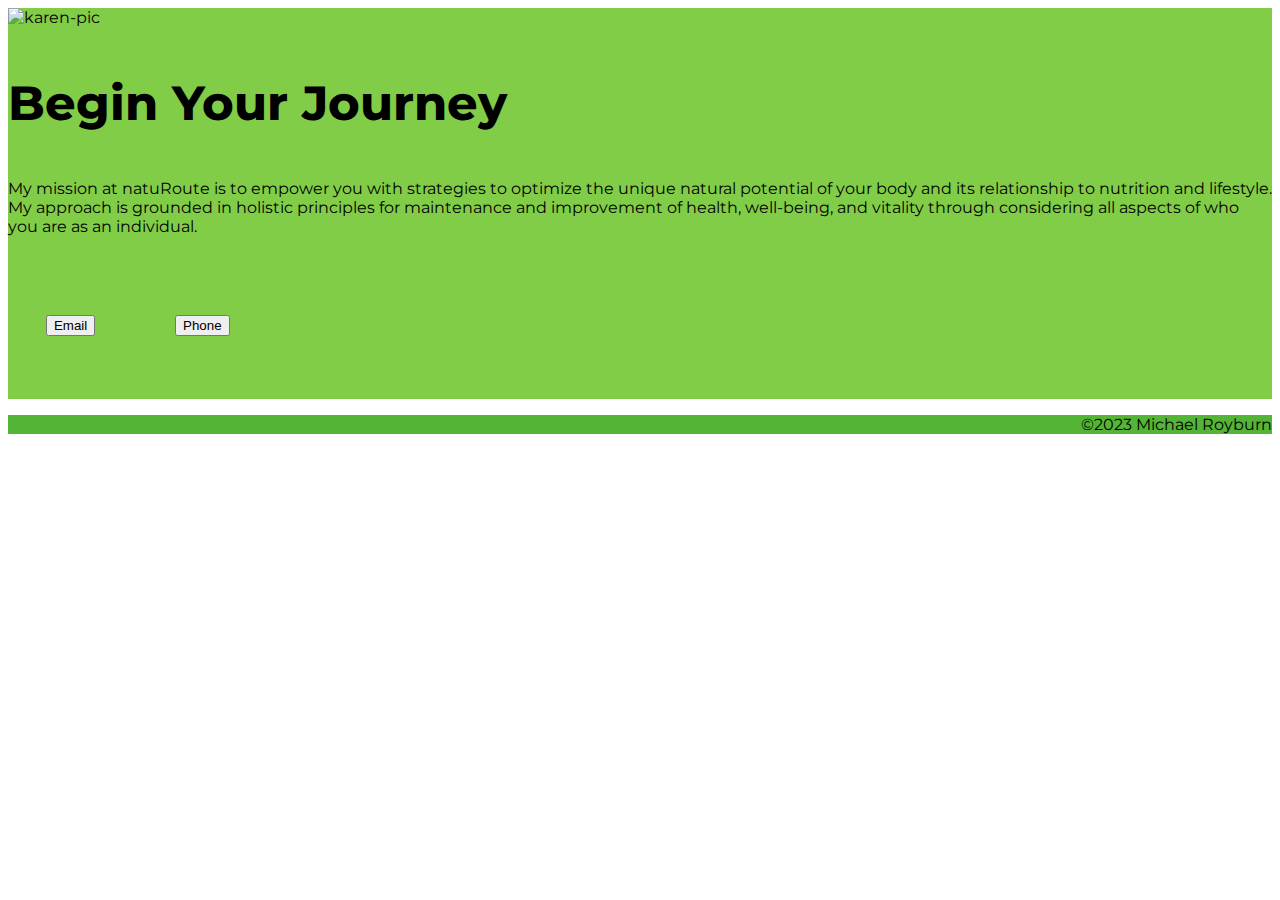
==== pages/contact.html @ 0948e244 "add pages" ====
<!DOCTYPE html>
<html>
<head>
  <meta charset="utf-8">
  <meta name="viewport" content="width=device-width, initial-scale=1">
  <title>Reach out!</title>
  <!-- Google Fonts -->
  <link rel="preconnect" href="https://fonts.googleapis.com">
  <link rel="preconnect" href="https://fonts.gstatic.com" crossorigin>
  <link href="https://fonts.googleapis.com/css2?family=Montserrat:wght@100;200;300;400;500;600;700;800;900&family=Ubuntu:wght@300;400;500;700&display=swap" rel="stylesheet">
  <!-- Font Awesome -->
  <script src="https://kit.fontawesome.com/46f17c3332.js" crossorigin="anonymous"></script>
  <!-- CSS Stylesheets -->
  <link rel="stylesheet" href="../css/styles.css">
</head>

<body>

<main>

  <!-- Contact -->
  <section id="contact">
    <img src="images/kbutt-rhn.jpg" class="" alt="karen-pic">
    <h2>Begin Your Journey</h2>
    <p>My mission at natuRoute is to empower you with strategies to
      optimize the unique natural
      potential of your body and its relationship to nutrition and
      lifestyle. My approach is
      grounded in holistic principles for maintenance and improvement of
      health, well-being, and vitality through considering all aspects of
      who you are as an individual.
    </p>
    <a href="mailto:karenbutt@naturoute.com"><button >Email</button></a>
    <a href="tel:+15193757716"><button>Phone</button></a>
  </section>

</main>

  <!-- Footer -->
  <footer id="footer">
    <p>©2023 Michael Royburn</p>
  </footer>
</body>

</html>
---- css/styles.css ----
/* Elements */

body {
    font-family: 'Montserrat';
}

main {
  display: grid;
  place-items: center;
}

section {
  width: 100%;
}

footer {
    text-align: right;
    background-color: var(--bgcolor2);
}


/* Nav Bar */

nav {
  position: sticky;
  top: 0;
  display: flex;
  flex-wrap: wrap;
  justify-content: space-between;
  padding: 1rem 2rem;
  background-color: var(--bgcolor1);
  transition: top 500ms ease-in-out;
  z-index: 1;
}

nav.scroll-up {
  top: 0;
}

nav.scroll-down {
top: -100%;
}

nav.scroll-up, nav:focus-within { /* ensure nav is visible when in focus */
  top: 0;
}

.nav-links {
  display:flex;
  align-items: center;
}

nav a {
  padding: 5px;
}

.brand {
    /* font-family: 'Ubuntu'; */
    font-size: 2.5rem;
    font-weight: bold;
}

/* Title Section */

#title {
    display: flex;
    align-items: center;
    justify-content: space-around;
    background-color: #82CD47;
    color: white;
}

.title-text {
  text-align: center;
}

.title-img {
    width: 35%;
    transform: rotate(12deg);
    padding: 6rem;
}

/* Carousel */

#carousel {
  width: 100%;
  max-width: 800px;
  height: 350px;
  position: relative;
  overflow: hidden;
}

.slide {
  width: 100%;
  max-width: 800px;
  height: 350px;
  position: absolute;
  transition: all 0.5s;
}

.slide img {  
  width: 100%;
  height: 100%;
  object-fit: cover;
}

.btn {
  position: absolute;
  width: 40px;
  height: 40px;
  padding: 10px;
  border: none;
  border-radius: 50%;
  z-index: 10px;
  curser: pointer;
  background-color: #fff;
  font-size: 18px;
}

.btn:active {
  transform: scale(1.1);
}

.btn-prev { 
  top: 45%;
  left: 2%;
}

.btn-next {
  top: 45%;
  right: 2%;
}

/* Services Section */

#services {
  padding: auto;
    background-color: #54B435;
}

/* Contact Section */

#contact {
    background-color: #82CD47;
}

/* Features Section */

#features {
    background-color: var(--bgcolor1);
    padding: 0;
}

.feature-box {
    text-align: center;
    padding: 5%;
}

.icon {
    color: #54B435;
}

.icon:hover {
    color: #82CD47;
}

/* Blog Carousel*/

#blog {
    padding: 2% 15% 5%;
    text-align: center;
    background-color: #82CD47;
}

.blog-image {
    margin-bottom: 8rem;
}
.carousel-caption {
    color: black;
}

.container-fluid {
    padding: 3% 15%;
}

/* Certifications */

#certs {
    background-color: #54B435;
    text-align: center;
    padding-bottom: 3%;
}



.certs-logo {
    margin: 20px;
    width: 15%;
}

/* Elements */

img {
    width: 70%
}

button {
 margin: 5% 3%;
}


h1 {
    font-size: 3.5rem;
    font-weight: 900;
    line-height: 1.5;
}

h2 {
    font-size: 3rem;
    font-weight: 750;
    line-height: 1.5;
}

h3 {
    font-weight: 600;
}

:root {
  --bgcolor1: #82CD47;
  --bgcolor2: #54B435;
}
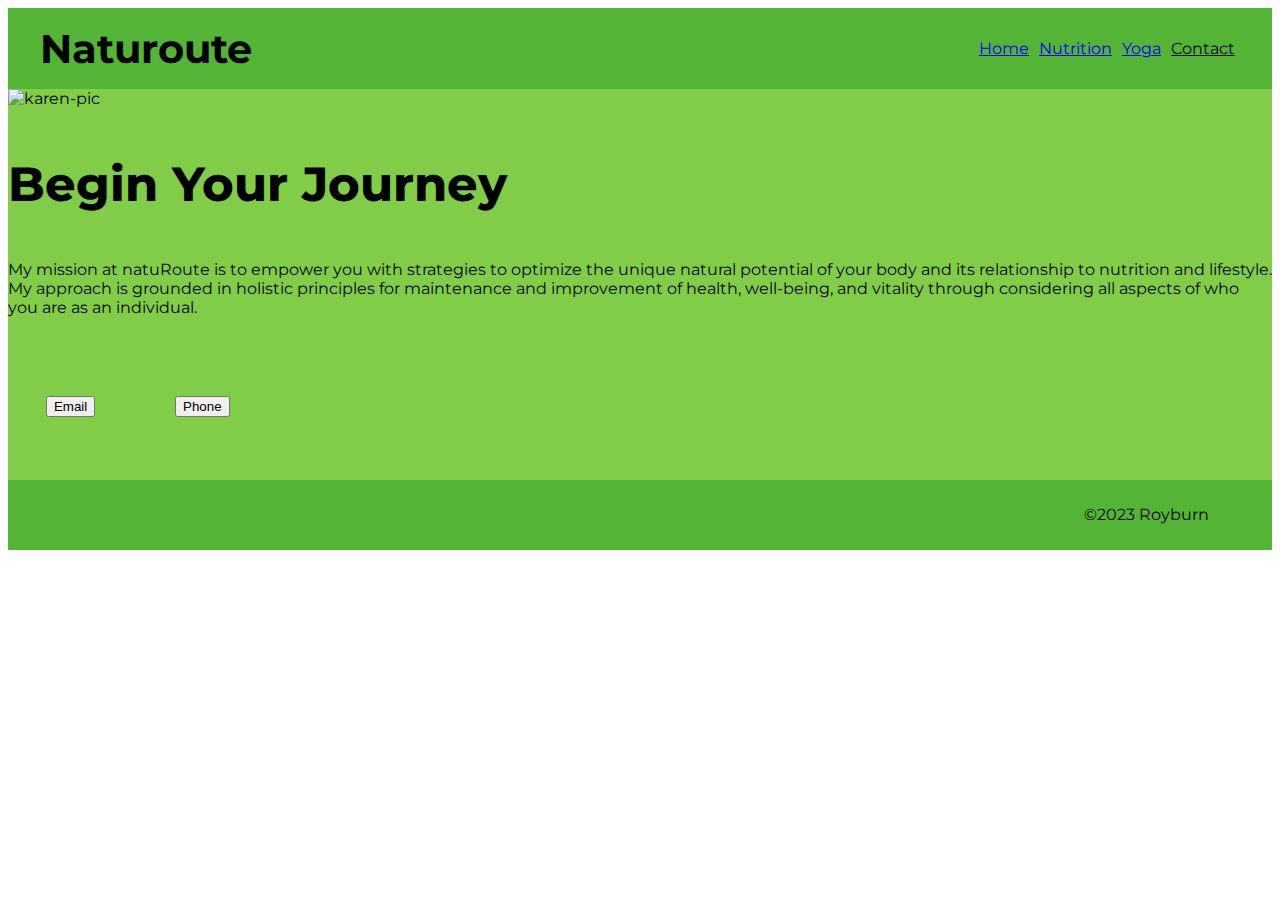
==== commit 26536b84: "Merge pull request #1 from edocnikufesin/vanilla" ====
--- a/pages/contact.html
+++ b/pages/contact.html
@@ -1,45 +1,58 @@
 <!DOCTYPE html>
 <html>
-<head>
-  <meta charset="utf-8">
-  <meta name="viewport" content="width=device-width, initial-scale=1">
-  <title>Reach out!</title>
-  <!-- Google Fonts -->
-  <link rel="preconnect" href="https://fonts.googleapis.com">
-  <link rel="preconnect" href="https://fonts.gstatic.com" crossorigin>
-  <link href="https://fonts.googleapis.com/css2?family=Montserrat:wght@100;200;300;400;500;600;700;800;900&family=Ubuntu:wght@300;400;500;700&display=swap" rel="stylesheet">
-  <!-- Font Awesome -->
-  <script src="https://kit.fontawesome.com/46f17c3332.js" crossorigin="anonymous"></script>
-  <!-- CSS Stylesheets -->
-  <link rel="stylesheet" href="../css/styles.css">
-</head>
+  <head>
+    <meta charset="utf-8" />
+    <meta name="viewport" content="width=device-width, initial-scale=1" />
+    <title>Reach out!</title>
+    <!-- Google Fonts -->
+    <link rel="preconnect" href="https://fonts.googleapis.com" />
+    <link rel="preconnect" href="https://fonts.gstatic.com" crossorigin />
+    <link
+      href="https://fonts.googleapis.com/css2?family=Montserrat:wght@100;200;300;400;500;600;700;800;900&family=Ubuntu:wght@300;400;500;700&display=swap"
+      rel="stylesheet"
+    />
+    <!-- Font Awesome -->
+    <script
+      src="https://kit.fontawesome.com/46f17c3332.js"
+      crossorigin="anonymous"
+    ></script>
+    <!-- CSS Stylesheets -->
+    <link rel="stylesheet" href="../css/layout.css" />
+    <link rel="stylesheet" href="../css/styles.css" />
+  </head>
 
-<body>
+  <body>
+    <nav  id="navbar">
+      <div class="brand">Naturoute</div>
+      <div class="nav-links">
+        <a href="../index.html">Home</a>
+        <a href="./nutrition.html">Nutrition</a>
+        <a href="./yoga.html">Yoga</a>
+        <a href="#" id="current-page">Contact</a>
+      </div>
+    </nav>
 
-<main>
+    <main>
+      <!-- Contact -->
+      <section id="contact">
+        <img src="../images/kbutt-rhn.jpg" class="" alt="karen-pic" />
+        <h2>Begin Your Journey</h2>
+        <p>
+          My mission at natuRoute is to empower you with strategies to optimize
+          the unique natural potential of your body and its relationship to
+          nutrition and lifestyle. My approach is grounded in holistic
+          principles for maintenance and improvement of health, well-being, and
+          vitality through considering all aspects of who you are as an
+          individual.
+        </p>
+        <a href="mailto:karenbutt@naturoute.com"><button>Email</button></a>
+        <a href="tel:+15193757716"><button>Phone</button></a>
+      </section>
+    </main>
 
-  <!-- Contact -->
-  <section id="contact">
-    <img src="images/kbutt-rhn.jpg" class="" alt="karen-pic">
-    <h2>Begin Your Journey</h2>
-    <p>My mission at natuRoute is to empower you with strategies to
-      optimize the unique natural
-      potential of your body and its relationship to nutrition and
-      lifestyle. My approach is
-      grounded in holistic principles for maintenance and improvement of
-      health, well-being, and vitality through considering all aspects of
-      who you are as an individual.
-    </p>
-    <a href="mailto:karenbutt@naturoute.com"><button >Email</button></a>
-    <a href="tel:+15193757716"><button>Phone</button></a>
-  </section>
-
-</main>
-
-  <!-- Footer -->
-  <footer id="footer">
-    <p>©2023 Michael Royburn</p>
-  </footer>
-</body>
-
+    <!-- Footer -->
+    <footer id="footer">
+      <p>©2023 Royburn</p>
+    </footer>
+  </body>
 </html>
--- a/css/layout.css
+++ b/css/layout.css
@@ -0,0 +1,122 @@
+/* Elements */
+
+body {
+  font-family: "Montserrat";
+}
+
+main {
+  display: grid;
+  place-items: center;
+}
+
+section {
+  width: 100%;
+  margin: 0px;
+}
+
+img {
+  width: 70%;
+}
+
+button {
+  margin: 5% 3%;
+}
+
+h1 {
+  font-size: 3.5rem;
+  font-weight: 900;
+  line-height: 1.5;
+}
+
+h2 {
+  font-size: 3rem;
+  font-weight: 750;
+  line-height: 1.5;
+}
+
+h3 {
+  font-weight: 600;
+}
+
+/* Nav Bar */
+
+#navbar {
+  background-color: var(--bgcolor2);
+}
+
+nav {
+  position: sticky;
+  top: 0;
+  display: flex;
+  flex-wrap: wrap;
+  justify-content: space-between;
+  padding: 1rem 2rem;
+  transition: top 500ms ease-in-out;
+  z-index: 1;
+}
+
+#current-page {
+  color: black;
+}
+
+nav.scroll-up {
+  top: 0;
+}
+
+nav.scroll-down {
+  top: -100%;
+}
+
+nav.scroll-up,
+nav:focus-within {
+  /* ensure nav is visible when in focus */
+  top: 0;
+}
+
+.nav-links {
+  display: flex;
+  align-items: center;
+}
+
+nav a {
+  padding: 5px;
+}
+
+.brand {
+  /* font-family: 'Ubuntu'; */
+  font-size: 2.5rem;
+  font-weight: bold;
+}
+
+/* Footer */
+
+footer {
+  text-align: right;
+}
+
+#footer {
+  background-color: var(--bgcolor2);
+}
+
+footer p {
+  width: 100%;
+  margin: 0px;
+  padding: 2% 5%;
+}
+
+/* Elements */
+
+:root {
+  --bgcolor1: #82cd47; /*light*/
+  --bgcolor2: #54b435; /*dark*/
+}
+section:nth-child(odd) {
+  background-color: var(--bgcolor1);
+}
+section:nth-child(even) {
+  background-color: var(--bgcolor2);
+}
+
+* {
+  box-sizing: border-box;
+}
--- a/css/styles.css
+++ b/css/styles.css
@@ -1,88 +1,59 @@
-/* Elements */
-
-body {
-    font-family: 'Montserrat';
-}
-
-main {
-  display: grid;
-  place-items: center;
-}
-
-section {
-  width: 100%;
-}
-
-footer {
-    text-align: right;
-    background-color: var(--bgcolor2);
-}
-
-
-/* Nav Bar */
-
-nav {
-  position: sticky;
-  top: 0;
-  display: flex;
-  flex-wrap: wrap;
-  justify-content: space-between;
-  padding: 1rem 2rem;
-  background-color: var(--bgcolor1);
-  transition: top 500ms ease-in-out;
-  z-index: 1;
-}
-
-nav.scroll-up {
-  top: 0;
-}
-
-nav.scroll-down {
-top: -100%;
-}
-
-nav.scroll-up, nav:focus-within { /* ensure nav is visible when in focus */
-  top: 0;
-}
-
-.nav-links {
-  display:flex;
-  align-items: center;
-}
-
-nav a {
-  padding: 5px;
-}
-
-.brand {
-    /* font-family: 'Ubuntu'; */
-    font-size: 2.5rem;
-    font-weight: bold;
-}
-
 /* Title Section */
 
 #title {
-    display: flex;
-    align-items: center;
-    justify-content: space-around;
-    background-color: #82CD47;
-    color: white;
+  display: flex;
+  align-items: center;
+  justify-content: space-around;
+  color: white;
 }
 
 .title-text {
   text-align: center;
+  margin: 0 5%;
 }
 
 .title-img {
-    width: 35%;
-    transform: rotate(12deg);
-    padding: 6rem;
+  width: 35%;
+  transform: rotate(12deg);
+  padding: 3%;
+  margin-right: 5%;
+}
+
+/* Services Section */
+
+#services {
+}
+
+.serv-list {
+  padding: 0 20% 5%;
+}
+
+/* Features Section */
+
+#features {
+  display: flex;
+  justify-content: space-around;
+  padding: 0 10%;
+}
+
+.feature-box {
+  width: 20%;
+  text-align: center;
+  padding: 5%;
+}
+
+.icon {
+  color: #54b435;
+}
+
+.icon:hover {
+  color: #82cd47;
 }
 
 /* Carousel */
 
 #carousel {
+  display: hidden;
   width: 100%;
   max-width: 800px;
   height: 350px;
@@ -98,7 +69,7 @@
   transition: all 0.5s;
 }
 
-.slide img {  
+.slide img {
   width: 100%;
   height: 100%;
   object-fit: cover;
@@ -121,7 +92,7 @@
   transform: scale(1.1);
 }
 
-.btn-prev { 
+.btn-prev {
   top: 45%;
   left: 2%;
 }
@@ -131,101 +102,34 @@
   right: 2%;
 }
 
-/* Services Section */
-
-#services {
-  padding: auto;
-    background-color: #54B435;
-}
-
 /* Contact Section */
 
 #contact {
-    background-color: #82CD47;
-}
-
-/* Features Section */
-
-#features {
-    background-color: var(--bgcolor1);
-    padding: 0;
-}
-
-.feature-box {
-    text-align: center;
-    padding: 5%;
-}
-
-.icon {
-    color: #54B435;
-}
-
-.icon:hover {
-    color: #82CD47;
 }
 
 /* Blog Carousel*/
 
 #blog {
-    padding: 2% 15% 5%;
-    text-align: center;
-    background-color: #82CD47;
+  padding: 2% 15% 5%;
+  text-align: center;
 }
 
 .blog-image {
-    margin-bottom: 8rem;
+  margin-bottom: 8rem;
 }
 .carousel-caption {
-    color: black;
-}
-
-.container-fluid {
-    padding: 3% 15%;
+  color: black;
 }
 
 /* Certifications */
 
 #certs {
-    background-color: #54B435;
-    text-align: center;
-    padding-bottom: 3%;
+  display: flex;
+  justify-content: space-around;
+  align-items: center;
+  padding: 3% 0;
 }
 
-
-
 .certs-logo {
-    margin: 20px;
-    width: 15%;
+  width: 15%;
 }
-
-/* Elements */
-
-img {
-    width: 70%
-}
-
-button {
- margin: 5% 3%;
-}
-
-
-h1 {
-    font-size: 3.5rem;
-    font-weight: 900;
-    line-height: 1.5;
-}
-
-h2 {
-    font-size: 3rem;
-    font-weight: 750;
-    line-height: 1.5;
-}
-
-h3 {
-    font-weight: 600;
-}
-
-:root {
-  --bgcolor1: #82CD47;
-  --bgcolor2: #54B435;
-}
